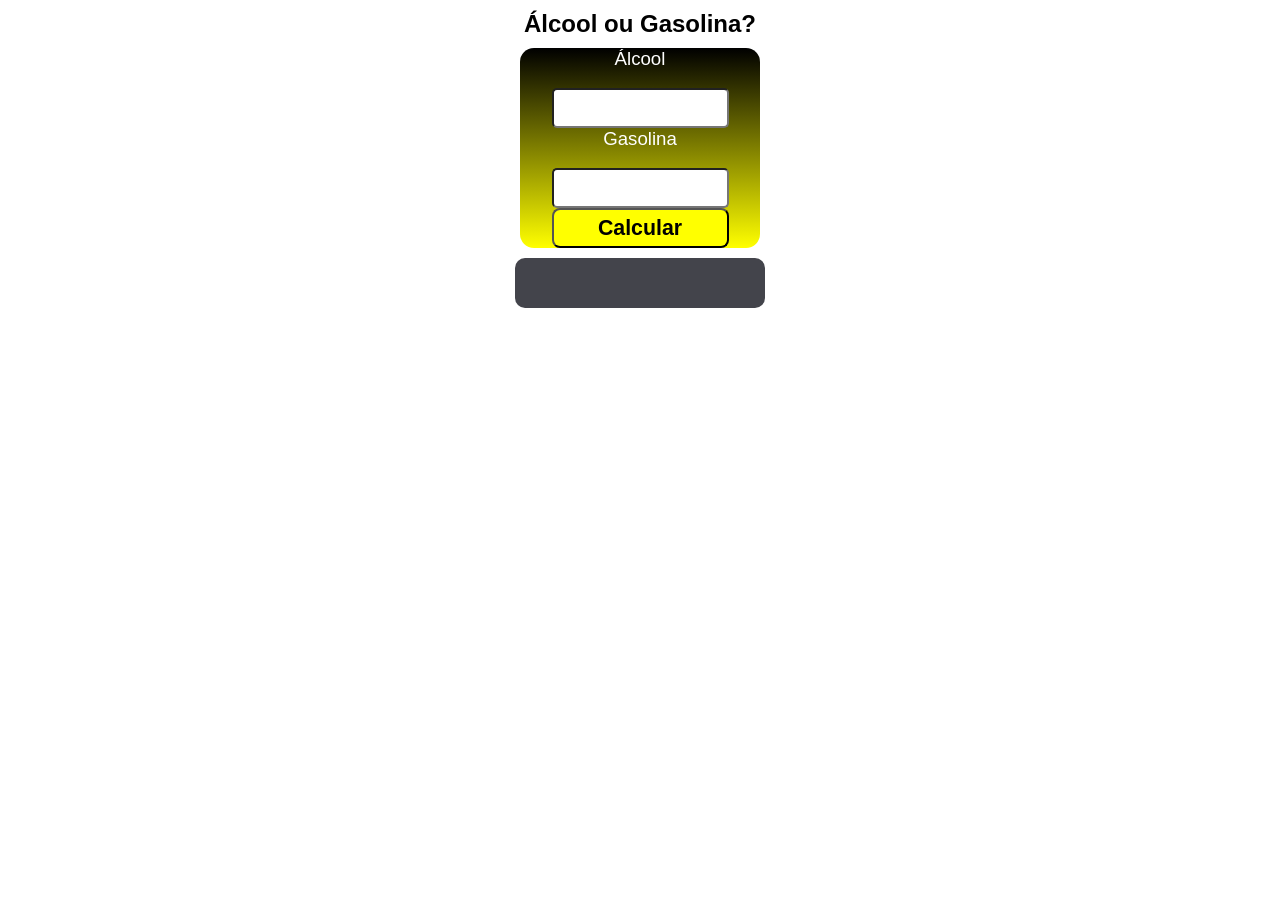
==== index.html @ 6b696447 "up" ====
<!DOCTYPE html>
<html lang="pt-br">
<head>
    <meta charset="UTF-8">
    <meta name="viewport" content="width=device-width, initial-scale=1.0">

    <link rel="stylesheet" href="style.css">
    <title>Álcool ou Gasolina?</title>
</head>
<body>
    <h2>Álcool ou Gasolina?</h2>
    <section id="content">
        
        <form action="" method="post" id="form" >
            <label for="alcool">Álcool</label>
            <input type="number" name="alcool" id="alcool">
            <label for="gasolina">Gasolina</label>
            <input type="number" name="gasolina" id="gasolina">
            <input type="button" value="Calcular" id="calc" >
        </form>
    </section>
    <div id="respo"></div>
    <script src="script.js"></script>
</body>
</html>
---- style.css ----
*{
    margin: 0;
    padding: 0;
    box-sizing: border-box;
    font-family: 'Lucida Sans', 'Lucida Sans Regular', 'Lucida Grande', 'Lucida Sans Unicode', Geneva, Verdana, sans-serif;
    font-size: normal;
}

h2{
    margin:  10px auto;
    text-align: center;
}
input, label {
    display: flex;
    justify-content: center;
    border-radius: 5px;
    height: 40px;
    outline: none;     
}
input{
    color: blue;
    font-weight: bolder;
}
#respo{
  background-color: rgb(67, 68, 75);  
  margin:  10px auto;
  width: 250px;
  height: 50px;
  text-align: center;
  border-radius: 10px;
  color: beige;
}
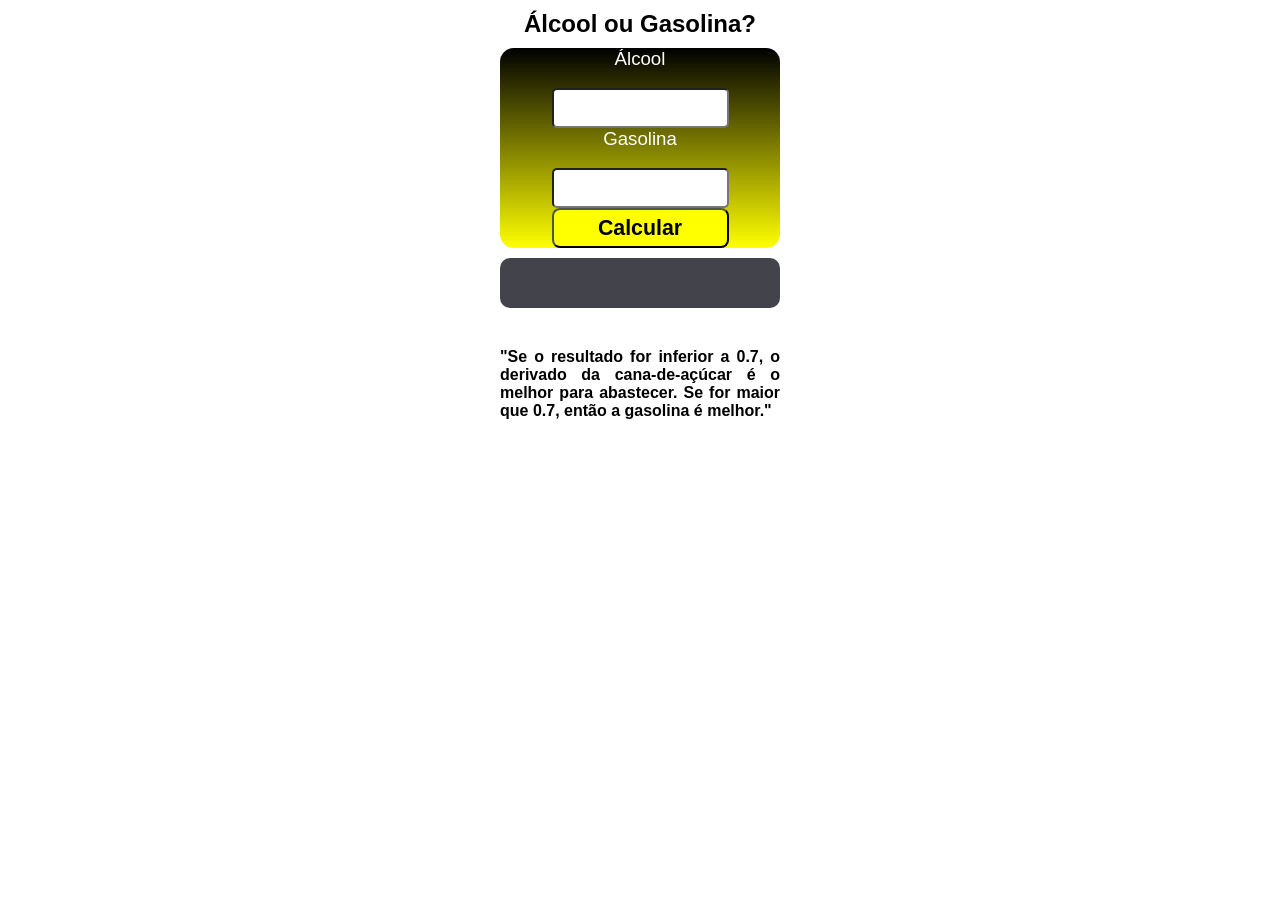
==== commit f12fe664: "text" ====
--- a/index.html
+++ b/index.html
@@ -20,6 +20,9 @@
         </form>
     </section>
     <div id="respo"></div>
+    <p class="info">
+        "Se o resultado for inferior a 0.7, o derivado da cana-de-açúcar é o melhor para abastecer. Se for maior que 0.7, então a gasolina é melhor."
+    </p>
     <script src="script.js"></script>
 </body>
 </html>
--- a/style.css
+++ b/style.css
@@ -24,9 +24,16 @@
 #respo{
   background-color: rgb(67, 68, 75);  
   margin:  10px auto;
-  width: 250px;
+  width: 280px;
   height: 50px;
   text-align: center;
   border-radius: 10px;
   color: beige;
 }
+.info{
+    width: 280px;
+    margin: 40px auto;
+    text-align: justify;
+    font-weight: bolder;
+
+}
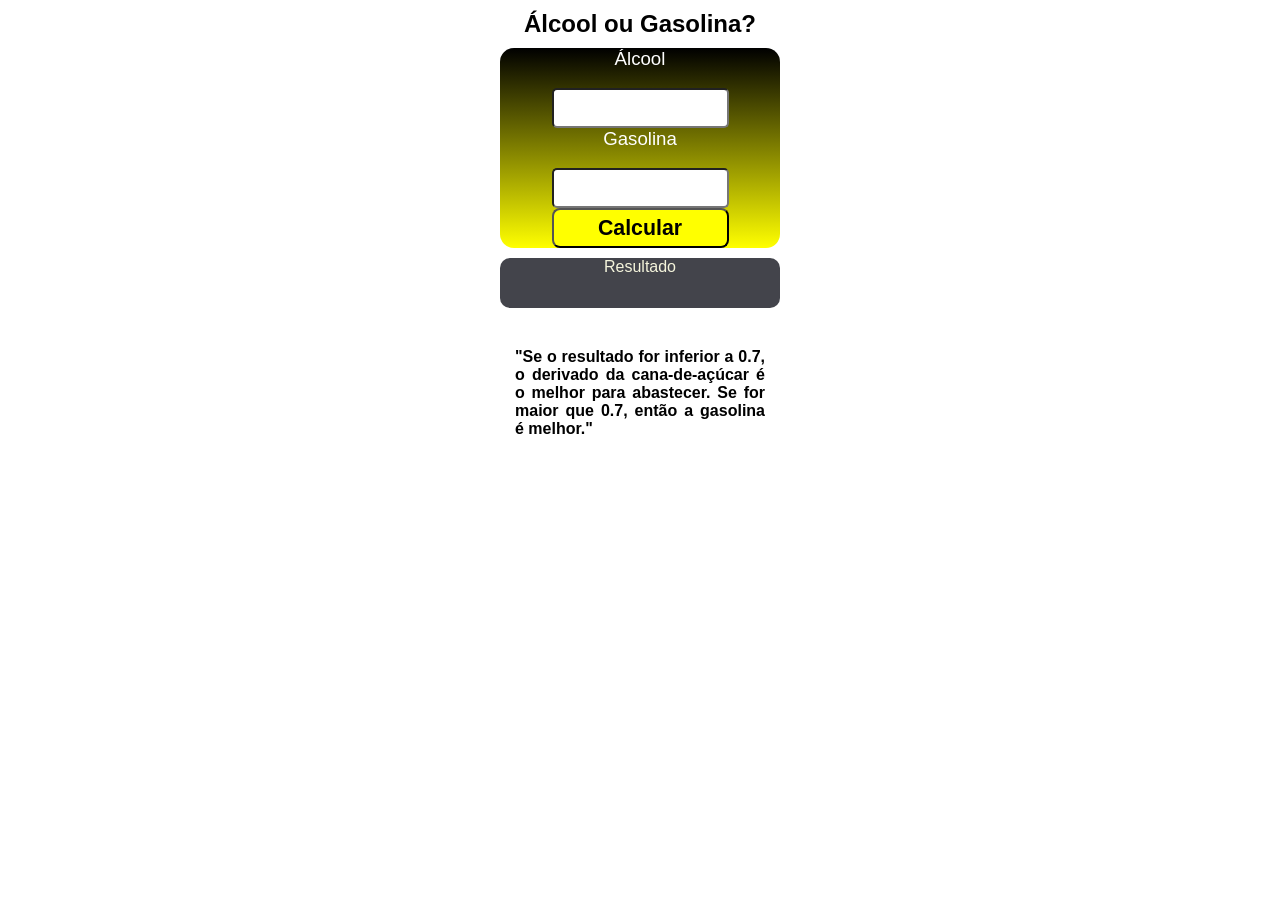
==== commit 81389d38: "upp" ====
--- a/index.html
+++ b/index.html
@@ -19,7 +19,7 @@
             <input type="button" value="Calcular" id="calc" >
         </form>
     </section>
-    <div id="respo"></div>
+    <div id="respo">Resultado</div>
     <p class="info">
         "Se o resultado for inferior a 0.7, o derivado da cana-de-açúcar é o melhor para abastecer. Se for maior que 0.7, então a gasolina é melhor."
     </p>
--- a/style.css
+++ b/style.css
@@ -31,7 +31,8 @@
   color: beige;
 }
 .info{
-    width: 280px;
+    max-width:250px;
+    height:auto ;
     margin: 40px auto;
     text-align: justify;
     font-weight: bolder;
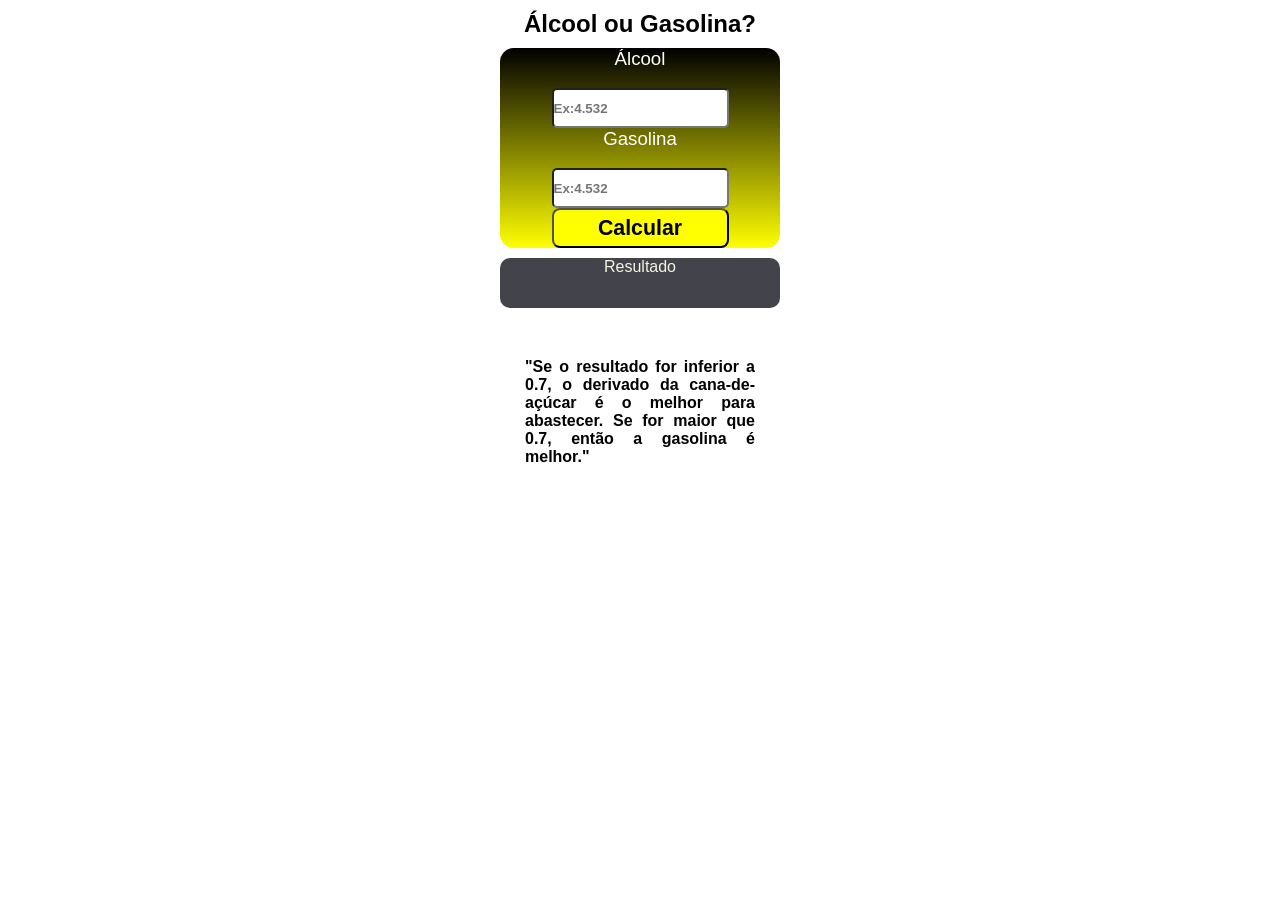
==== commit 0f784550: "Up" ====
--- a/index.html
+++ b/index.html
@@ -13,9 +13,9 @@
         
         <form action="" method="post" id="form" >
             <label for="alcool">Álcool</label>
-            <input type="number" name="alcool" id="alcool">
+            <input type="number" name="alcool" id="alcool" placeholder="Ex:4.532">
             <label for="gasolina">Gasolina</label>
-            <input type="number" name="gasolina" id="gasolina">
+            <input type="number" name="gasolina" id="gasolina" placeholder="Ex:4.532" >
             <input type="button" value="Calcular" id="calc" >
         </form>
     </section>
@@ -25,4 +25,4 @@
     </p>
     <script src="script.js"></script>
 </body>
-</html>+</html>
--- a/style.css
+++ b/style.css
@@ -34,6 +34,7 @@
     max-width:250px;
     height:auto ;
     margin: 40px auto;
+    padding: 10px;
     text-align: justify;
     font-weight: bolder;
 
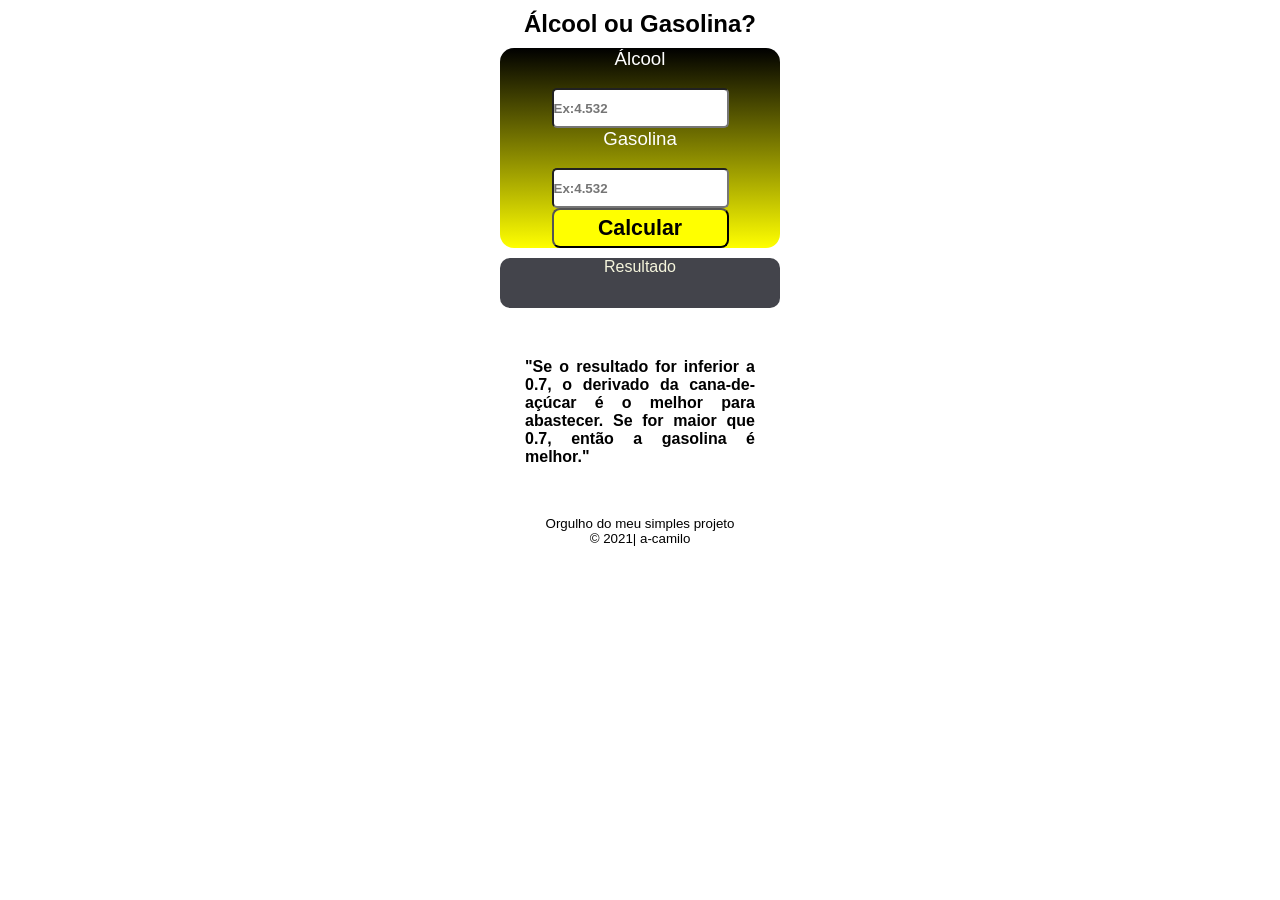
==== commit 55e92c19: "footer" ====
--- a/index.html
+++ b/index.html
@@ -23,6 +23,10 @@
     <p class="info">
         "Se o resultado for inferior a 0.7, o derivado da cana-de-açúcar é o melhor para abastecer. Se for maior que 0.7, então a gasolina é melhor."
     </p>
+    <footer class="footer">
+        <p>Orgulho do meu simples projeto</p>
+        <p>&copy; 2021| a-camilo</p>
+    </footer>
     <script src="script.js"></script>
 </body>
 </html>
--- a/style.css
+++ b/style.css
@@ -37,5 +37,14 @@
     padding: 10px;
     text-align: justify;
     font-weight: bolder;
+}
+.footer{
+    display: flex;
+    flex-direction: column;
+    text-align: center;
+    margin: auto;
+    width: 100%;
+    max-width: 400px;
+    font-size: smaller;
 
-}
+}
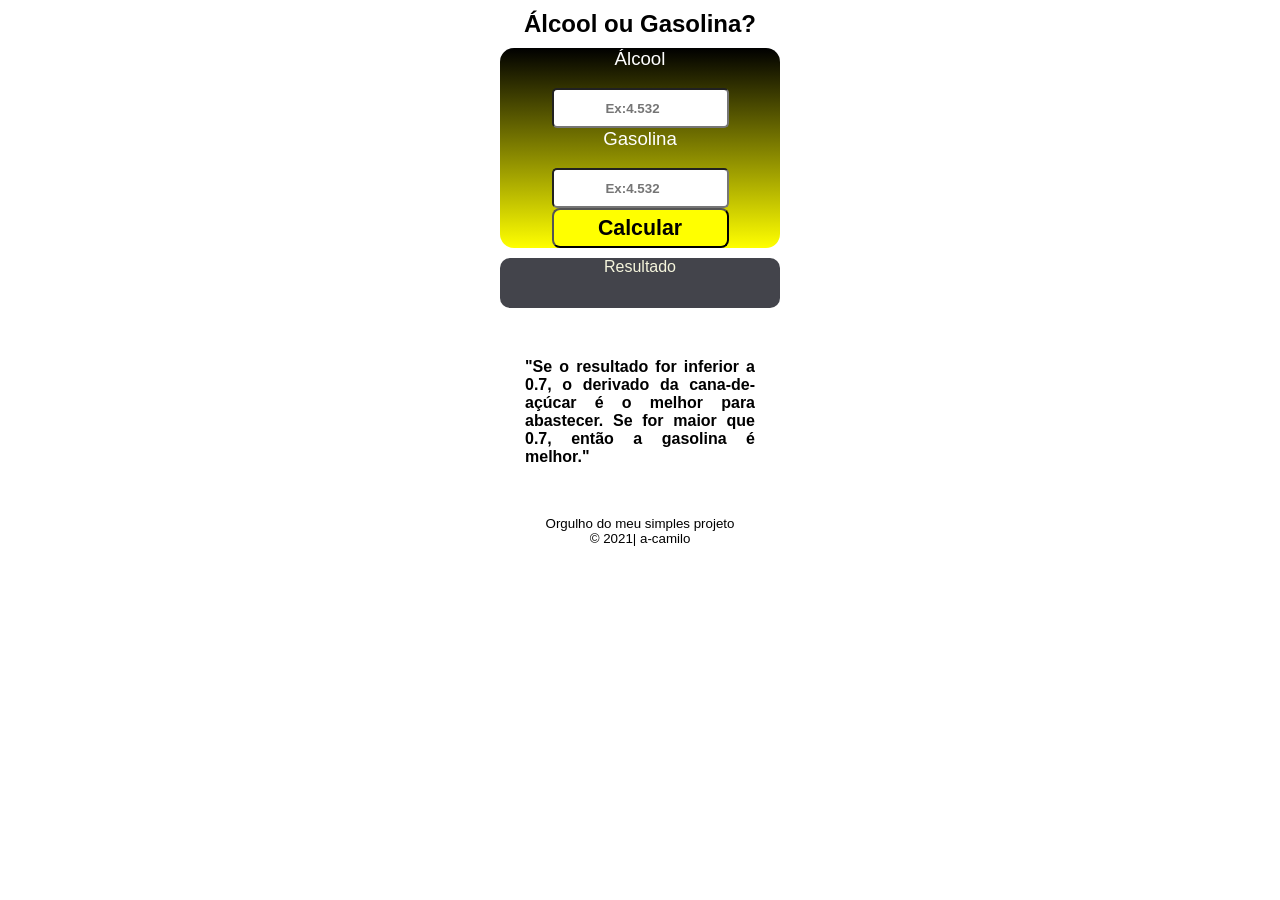
==== commit 3438dad2: "icon" ====
--- a/index.html
+++ b/index.html
@@ -3,7 +3,7 @@
 <head>
     <meta charset="UTF-8">
     <meta name="viewport" content="width=device-width, initial-scale=1.0">
-
+    <link rel="shortcut icon" href="img/favicon.ico.png" type="image/x-icon">
     <link rel="stylesheet" href="style.css">
     <title>Álcool ou Gasolina?</title>
 </head>
--- a/style.css
+++ b/style.css
@@ -20,6 +20,8 @@
 input{
     color: blue;
     font-weight: bolder;
+    text-align: center;
+    
 }
 #respo{
   background-color: rgb(67, 68, 75);  
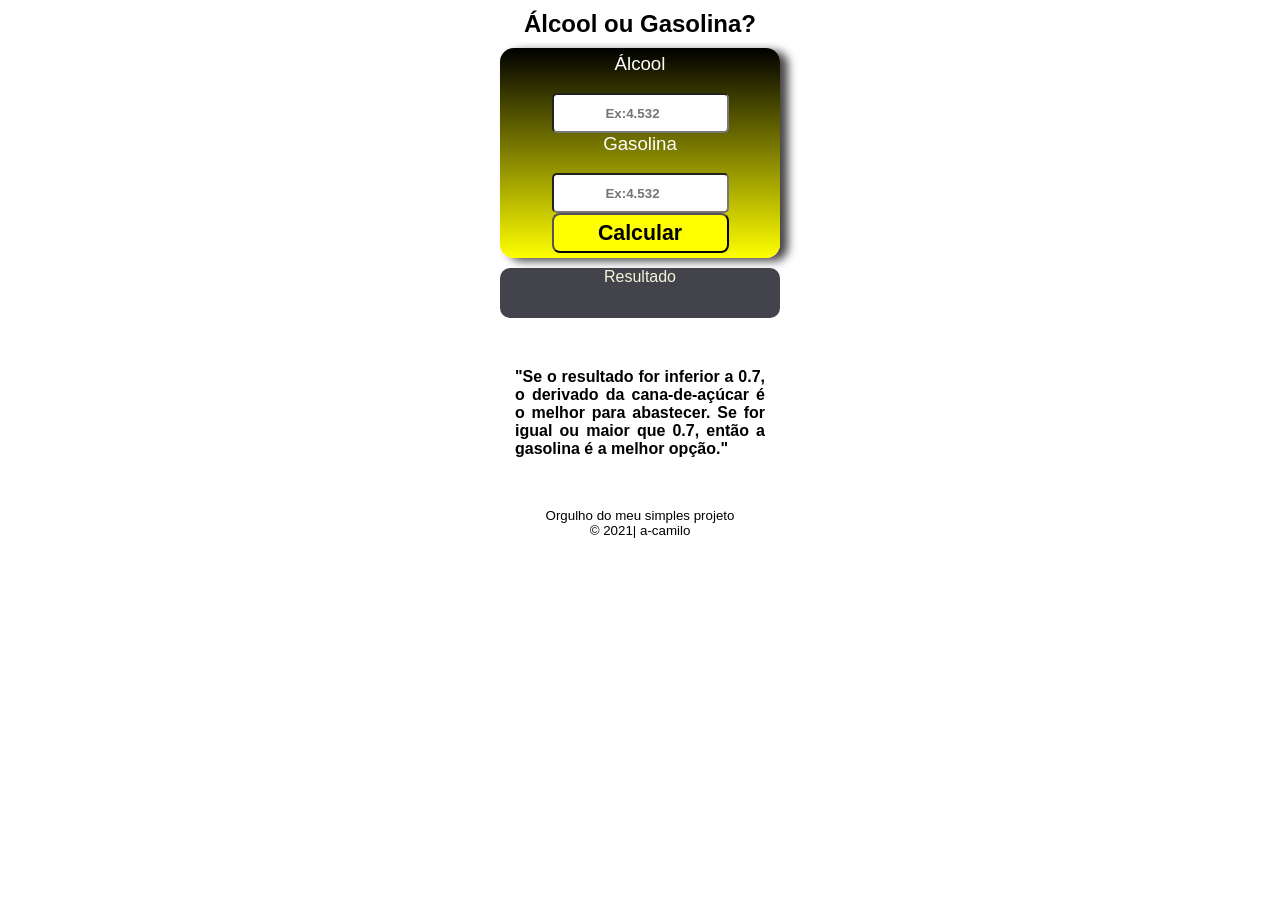
==== commit b3ba0661: "up" ====
--- a/index.html
+++ b/index.html
@@ -21,7 +21,7 @@
     </section>
     <div id="respo">Resultado</div>
     <p class="info">
-        "Se o resultado for inferior a 0.7, o derivado da cana-de-açúcar é o melhor para abastecer. Se for maior que 0.7, então a gasolina é melhor."
+        "Se o resultado for inferior a 0.7, o derivado da cana-de-açúcar é o melhor para abastecer. Se for igual ou maior que 0.7, então a gasolina é a melhor opção."
     </p>
     <footer class="footer">
         <p>Orgulho do meu simples projeto</p>
--- a/style.css
+++ b/style.css
@@ -4,6 +4,9 @@
     box-sizing: border-box;
     font-family: 'Lucida Sans', 'Lucida Sans Regular', 'Lucida Grande', 'Lucida Sans Unicode', Geneva, Verdana, sans-serif;
     font-size: normal;
+}
+#content{
+    box-shadow: 8px 3px 10px rgb(70, 68, 68);
 }
 
 h2{
@@ -15,7 +18,7 @@
     justify-content: center;
     border-radius: 5px;
     height: 40px;
-    outline: none;     
+    outline: none; 
 }
 input{
     color: blue;
@@ -33,7 +36,7 @@
   color: beige;
 }
 .info{
-    max-width:250px;
+    max-width:270px;
     height:auto ;
     margin: 40px auto;
     padding: 10px;
